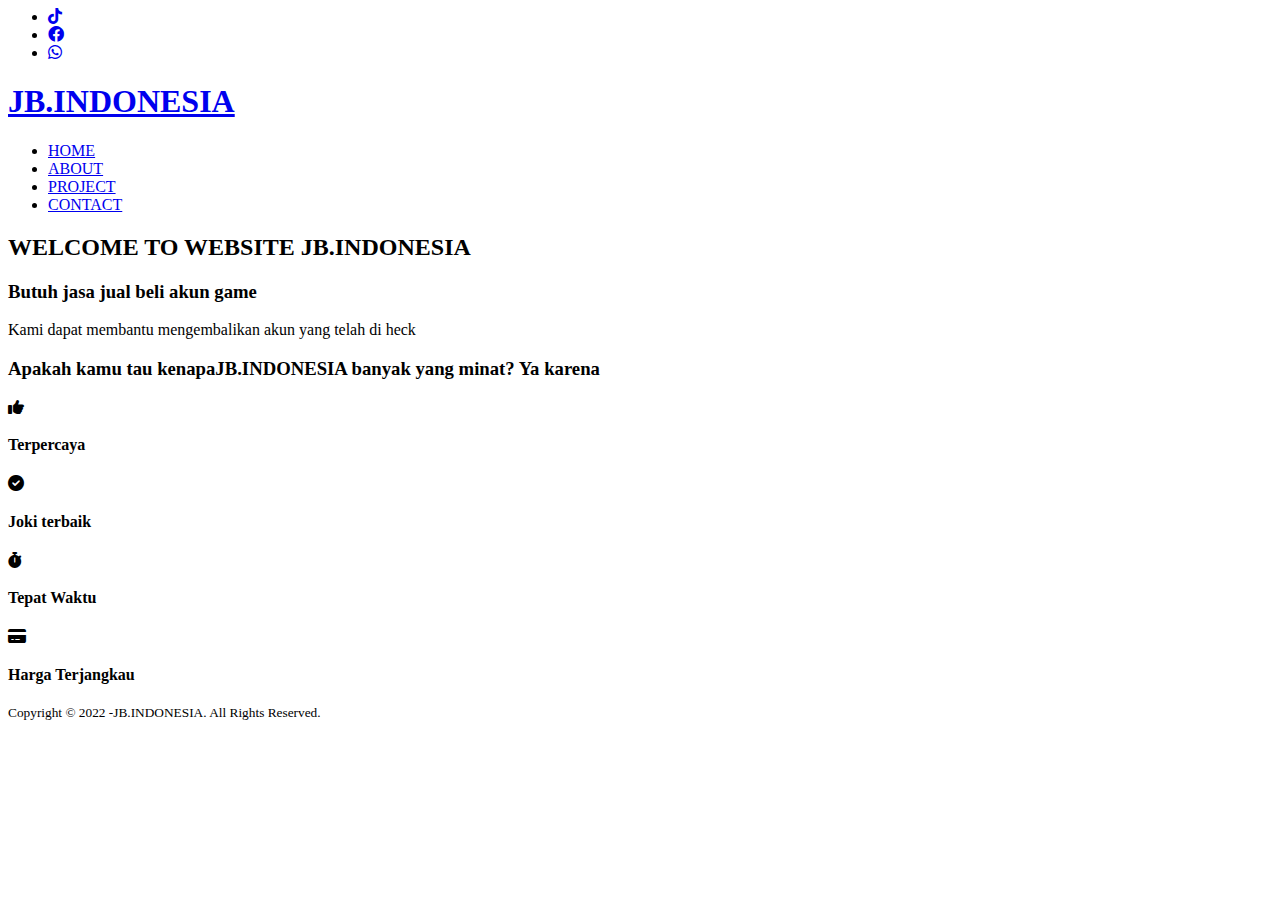
==== index.html @ 1f7937ca "Add files via upload" ====
<html>
<head>
	<meta charset="utf-8">
	<meta name="viewport" content="width-device-width, initial-scale=1">
	<title>JB.INDONESIA</title>
	<link rel="stylesheet" type="text/css" href="css/style.css">
	<link rel="stylesheet" type="text/css" href="https://cdnjs.cloudflare.com/ajax/libs/font-awesome/6.0.0/css/all.min.css ">

</head>
<body>
	
	<!--header-->
	<div class="medsos">
		<div class="container">
			<ul>
				<li><a href="https://www.tiktok.com/@mamakziro"><i class="fa-brands fa-tiktok"></i></a></li>
				<li><a href="https://www.facebook.com/alvialqori"><i class="fa-brands fa-facebook"></i></a></li>	
				<li><a href="https://wa.me/6282156725462"><i class="fa-brands fa-whatsapp"></i> </a></li>
			</ul>
	</div>
	</div>
		<header>
		<div class="container">
			<h1><a href="index.html">JB.INDONESIA</a></h1>
			<ul>
				<li class="active"><a href="index.html">HOME</a></li>
				<li><a href="about.html">ABOUT</a></li>
				<li><a href="project.html">PROJECT</a></li>
				<li><a href="contact.html">CONTACT</a></li>
			</ul>
		</div>
	</header>

	<!-- banner -->
	<section class="banner">
		<h2>WELCOME TO WEBSITE JB.INDONESIA</h2>
	</section>

	<!-- about -->
	<section class="about">
		<div class="container">
			<h3>Butuh jasa jual beli akun game </h3>
			<p>Kami dapat membantu mengembalikan akun yang telah di heck</p>
		</div>
	</section>

	<!-- service -->
	<section class="service">
		<div class="container">
			<h3>Apakah kamu tau kenapaJB.INDONESIA banyak yang minat? Ya karena</h3>
			<div class="box">
				<div class="col-4">
					<div class="icon"><i class="fa-solid fa-thumbs-up"></i></div>
					<h4>Terpercaya</h4>
				</div>
				<div class="col-4">
					<div class="icon"><i class="fa-solid fa-circle-check"></i></div>
					<h4>Joki terbaik</h4>
				</div>
				<div class="col-4">
					<div class="icon"><i class="fa-solid fa-stopwatch"></i></div>
					<h4>Tepat Waktu</h4>
				</div>
				<div class="col-4">
					<div class="icon"><i class="fa-solid fa-credit-card"></i></div>
					<h4>Harga Terjangkau</h4>
				</div>
			</div>
		</div>
	</section>

	<!-- footer -->
	<footer>
		<div class="container">
			<small>Copyright &copy; 2022 -JB.INDONESIA. All Rights Reserved.</small>
		</div>
	</footer>


	<script type="text/javascript">
		$(document).ready(function(){
			$(".bg-loader").hide();
		})
	</script>
</body>
</html>
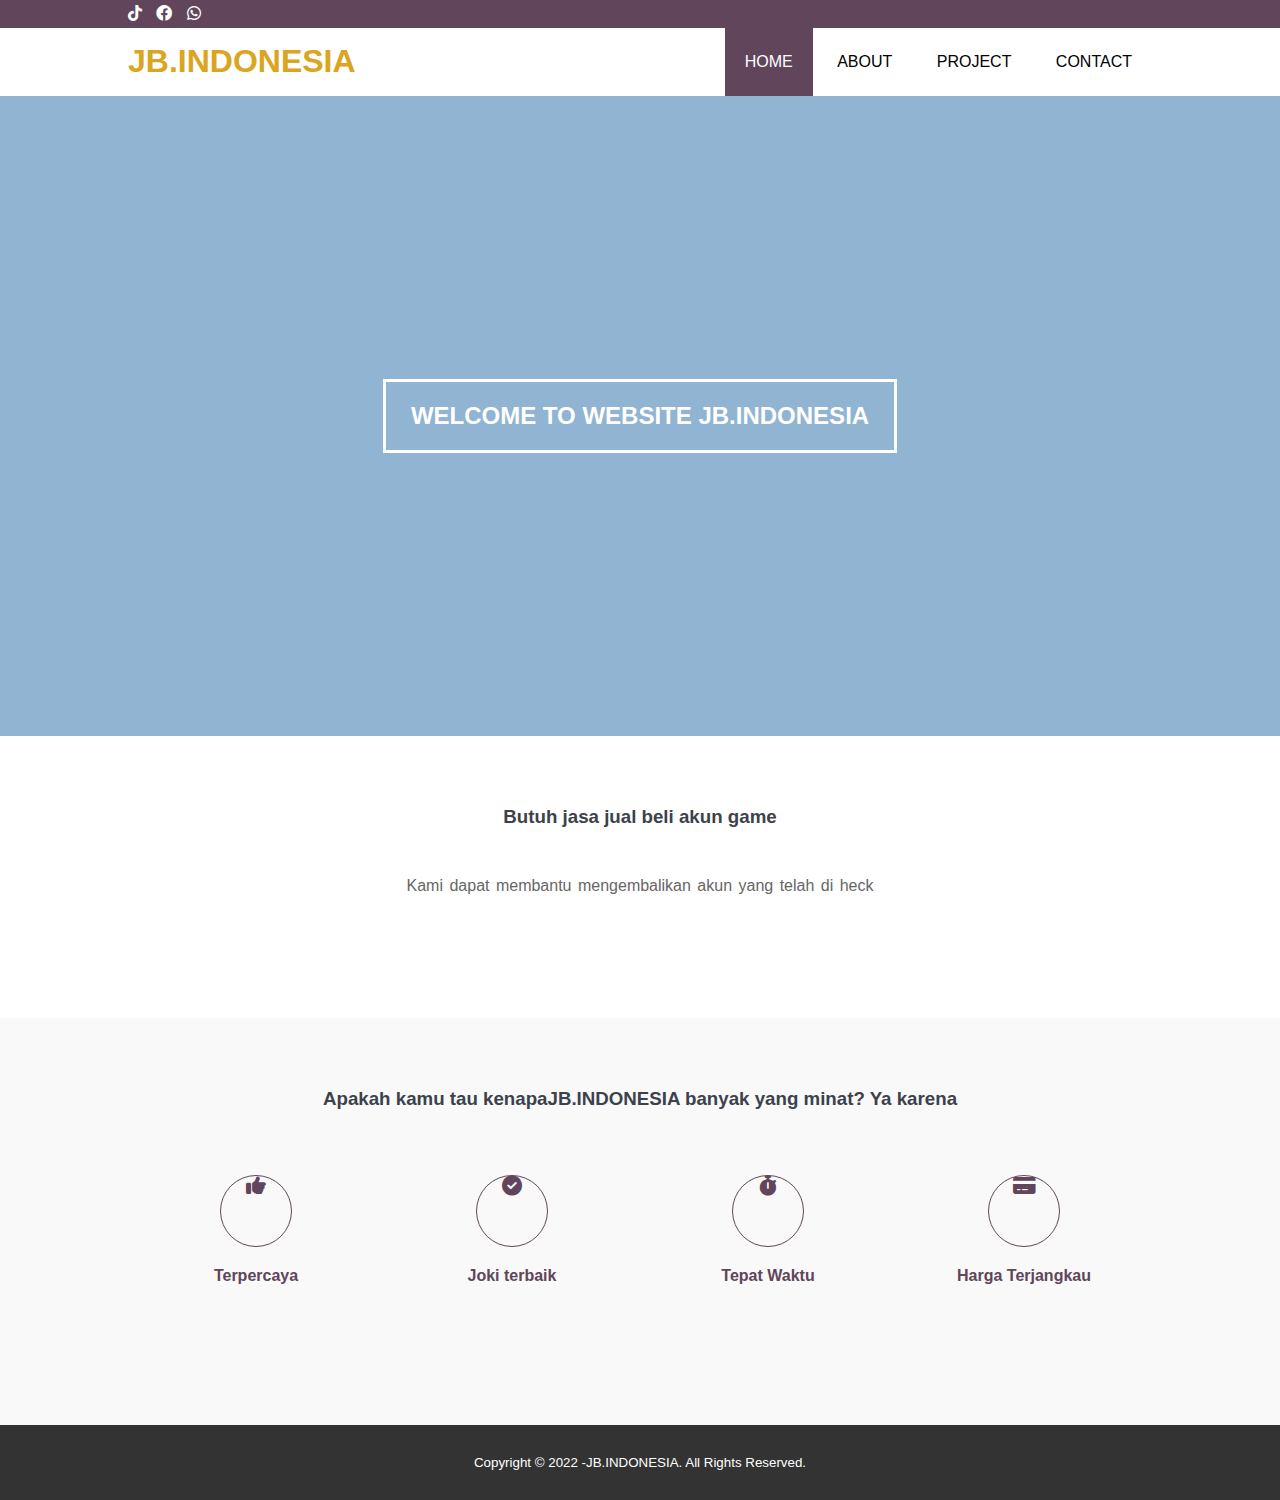
==== commit 70e1e954: "Update index.html" ====
--- a/index.html
+++ b/index.html
@@ -3,7 +3,7 @@
 	<meta charset="utf-8">
 	<meta name="viewport" content="width-device-width, initial-scale=1">
 	<title>JB.INDONESIA</title>
-	<link rel="stylesheet" type="text/css" href="css/style.css">
+	<link rel="stylesheet" type="text/css" href="style.css">
 	<link rel="stylesheet" type="text/css" href="https://cdnjs.cloudflare.com/ajax/libs/font-awesome/6.0.0/css/all.min.css ">
 
 </head>
@@ -83,4 +83,4 @@
 		})
 	</script>
 </body>
-</html>+</html>
--- a/style.css
+++ b/style.css
@@ -0,0 +1,181 @@
+* {
+	padding:0;
+	margin:0;
+	font-family: sans-serif;
+}
+a {
+	color: inherit;
+	text-decoration: none;
+}
+.medsos {
+	padding:5px 0;
+	background-color: #60455b;
+}
+.medsos ul li {
+	display: inline-block;
+	color: #fff;
+	margin-right: 10px;
+}
+.container {
+	width:80%;
+	margin:0 auto;
+}
+.container:after {
+	content:'';
+	display: block;
+	clear: both;
+}
+header h1 {
+	float: left;
+	padding:15px 0;
+	color:  #DAA520;
+}
+header ul {
+	float: right;
+}
+header ul li {
+	display: inline-block;
+}
+header ul li a {
+	padding:25px 20px;
+	display: inline-block;
+}
+header ul li a:hover {
+	background-color: #60455b;
+	color: #fff;
+}
+.active {
+	background-color: #60455b;
+	color: #fff;
+}
+.banner {
+	height: 60vh;
+	background-image: url('../img/alvi001.jpg');
+	background-size: cover;
+	position: relative;
+	display: flex;
+	justify-content: center;
+	align-items: center;
+}
+.banner:after {
+	content:'';
+	display: block;
+	position: absolute;
+	top: 0;
+	left: 0;
+	right: 0;
+	bottom: 0;
+	background-color: rgba(70, 130, 180, .6);
+}
+.banner h2 {
+	color: #fff;
+	z-index: 1;
+	padding: 20px 25px;
+	border:3px solid #fff;
+}
+section {
+	padding:50px 0;
+}
+section h3 {
+	text-align: center;
+	padding:20px 0;
+	color: #3c424c;
+	margin-bottom: 25px;
+}
+.about,
+.service {
+	padding-bottom: 100px;
+}
+.about p {
+	color: #666;
+	word-spacing: 2px;
+	line-height: 25px;
+	margin-bottom: 20px;
+	text-align: center;
+}
+.service {
+	background-color: #f9f9f9;
+}
+.box {
+	color: #60455b;
+}
+.box: after {
+	content: '';
+	display: block;
+	clear: both;
+}
+.box .col-4 {
+	width:25%;
+	padding:20px;
+	box-sizing: border-box;
+	text-align: center;
+	float: left;
+}
+.icon {
+	width:70px;
+	height:70px;
+	border:1px solid;
+	border-radius: 50%;
+	text-align: center;
+	line-height: 70px;
+	font-size: 20px;
+	margin:0 auto;
+}
+.box .col-4 h4 {
+	margin:20px 0;
+}
+footer {
+	padding:30px 0;
+	background-color: #333;
+	color: #fff;
+	text-align: center;
+}
+.bg-loader {
+	background-color: #eee;
+	position: fixed;
+	top: 0;
+	left: 0;
+	right: 0;
+	bottom: 0;
+	z-index: 9999;
+	display: flex;
+	justify-content: center;
+	align-items: center;
+}
+.bg-loader .loader {
+	width:11px;
+	height: 1px;
+	border:3px solid #fff;
+	border-radius: 50%;
+	border-top-color: #657889;
+	border-right-color:#657889;
+	border-bottom-color:#657889;
+	animation: puterin .8s linear infinite;
+}
+.label {
+	background-color: #657889;
+	color: #fff;
+}
+@keyframes puterin {
+	100% {
+		transform: rotate(360deg);
+	}
+}
+@media screen and (max-width: 768px){
+	.container {
+		width:90%;
+	}
+	header h1 {
+		text-align: center;
+		float: none;
+	}
+	header ul {
+		text-align: center;
+		float: none;
+	}
+	.box .col-4 {
+		width:100%;
+		float: none;
+		margin-bottom: 20px;
+	}
+}